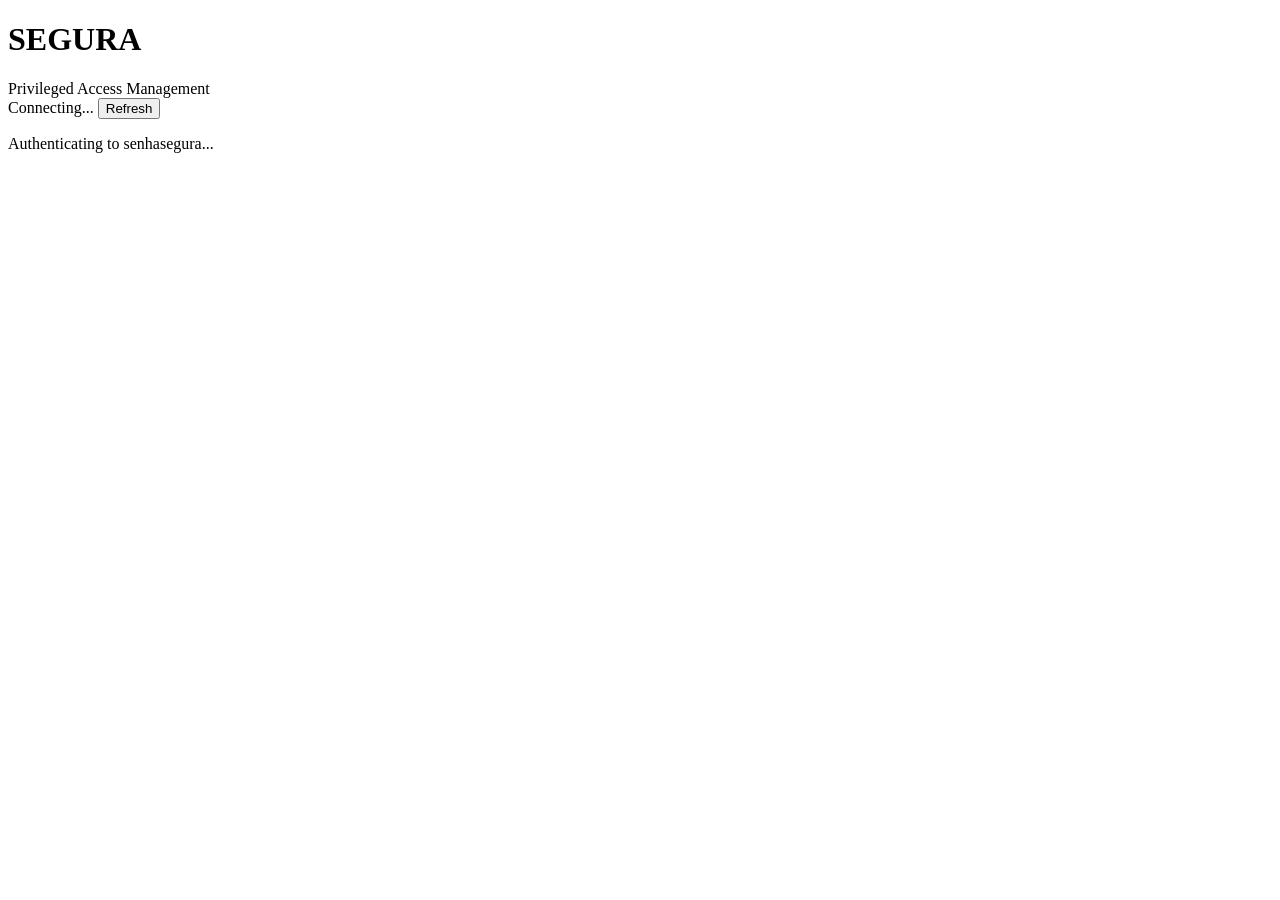
==== internal/webserver/static/index.html @ aca9ebf3 "Initial release: SEGURA-CLI — SSH, SCP, web terminal and SFTP for senhasegura PAM" ====
<!DOCTYPE html>
<html lang="en">
<head>
    <meta charset="UTF-8">
    <meta name="viewport" content="width=device-width, initial-scale=1.0">
    <title>SEGURA - Dashboard</title>
    <link rel="stylesheet" href="/css/style.css">
</head>
<body>
    <header>
        <div class="header-content">
            <h1>SEGURA</h1>
            <span class="subtitle">Privileged Access Management</span>
        </div>
        <div class="header-actions">
            <span id="status" class="status-badge">Connecting...</span>
            <button id="refreshBtn" class="btn btn-sm" onclick="loadCredentials()">Refresh</button>
        </div>
    </header>
    <main>
        <div id="loading" class="loading">
            <div class="spinner"></div>
            <p>Authenticating to senhasegura...</p>
        </div>
        <div id="error" class="error-box" style="display:none"></div>
        <div id="credentials" class="credentials-grid"></div>
    </main>
    <script src="/js/app.js"></script>
</body>
</html>
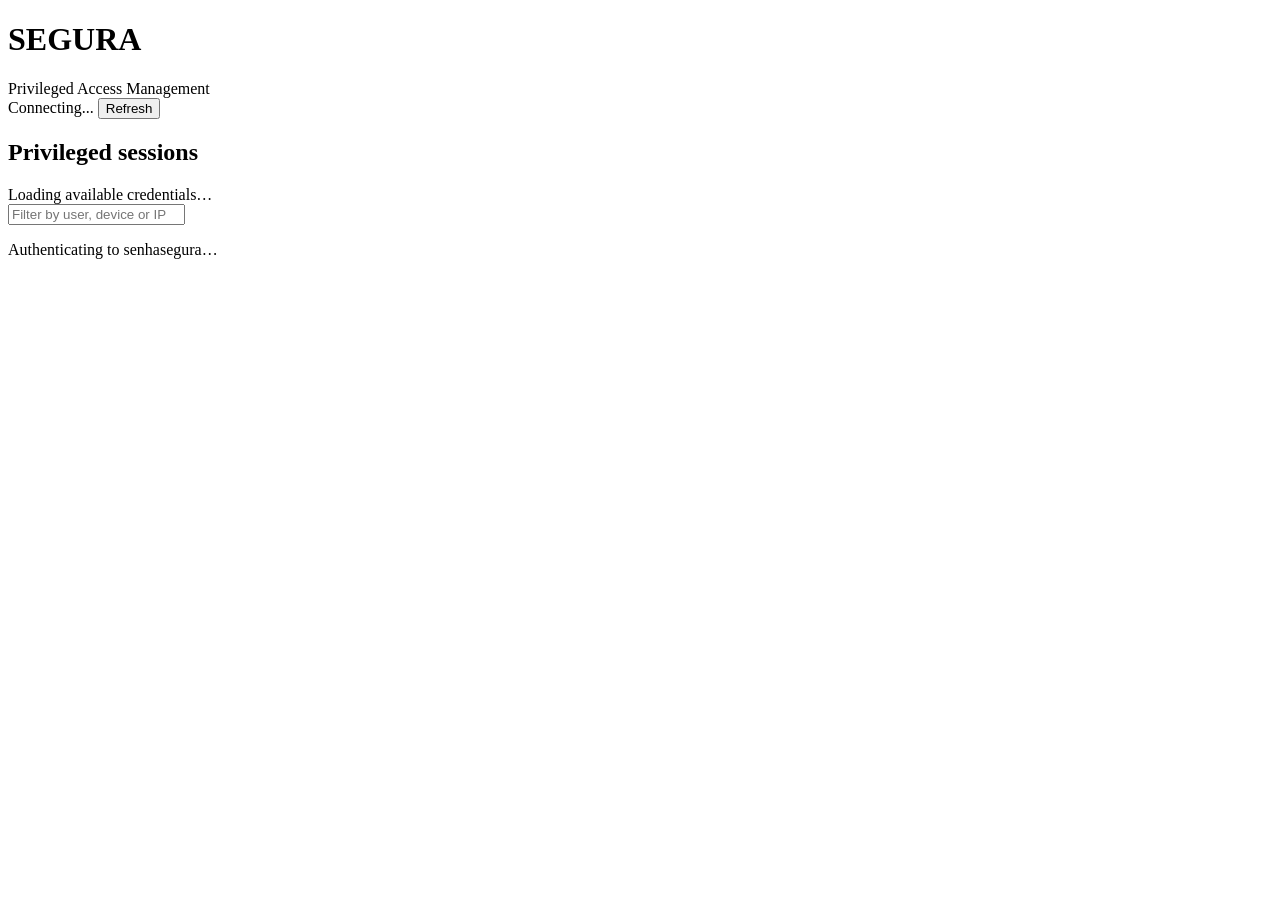
==== commit 8e79c1d0: "fixed scp transfer protocol" ====
--- a/internal/webserver/static/index.html
+++ b/internal/webserver/static/index.html
@@ -4,6 +4,9 @@
     <meta charset="UTF-8">
     <meta name="viewport" content="width=device-width, initial-scale=1.0">
     <title>SEGURA - Dashboard</title>
+    <link rel="icon" type="image/svg+xml" href="/favicon.svg">
+    <link rel="alternate icon" href="/favicon-32.png">
+    <link rel="apple-touch-icon" href="/apple-touch-icon.png">
     <link rel="stylesheet" href="/css/style.css">
 </head>
 <body>
@@ -14,13 +17,22 @@
         </div>
         <div class="header-actions">
             <span id="status" class="status-badge">Connecting...</span>
-            <button id="refreshBtn" class="btn btn-sm" onclick="loadCredentials()">Refresh</button>
+            <button id="refreshBtn" class="btn btn-sm" onclick="loadCredentials(true)">Refresh</button>
         </div>
     </header>
     <main>
+        <div class="dash-head">
+            <div class="dash-title">
+                <h2>Privileged sessions</h2>
+                <div class="count" id="credCount">Loading available credentials…</div>
+            </div>
+            <div class="dash-filter">
+                <input type="text" id="credFilter" placeholder="Filter by user, device or IP" spellcheck="false" autocomplete="off">
+            </div>
+        </div>
         <div id="loading" class="loading">
             <div class="spinner"></div>
-            <p>Authenticating to senhasegura...</p>
+            <p>Authenticating to senhasegura…</p>
         </div>
         <div id="error" class="error-box" style="display:none"></div>
         <div id="credentials" class="credentials-grid"></div>
